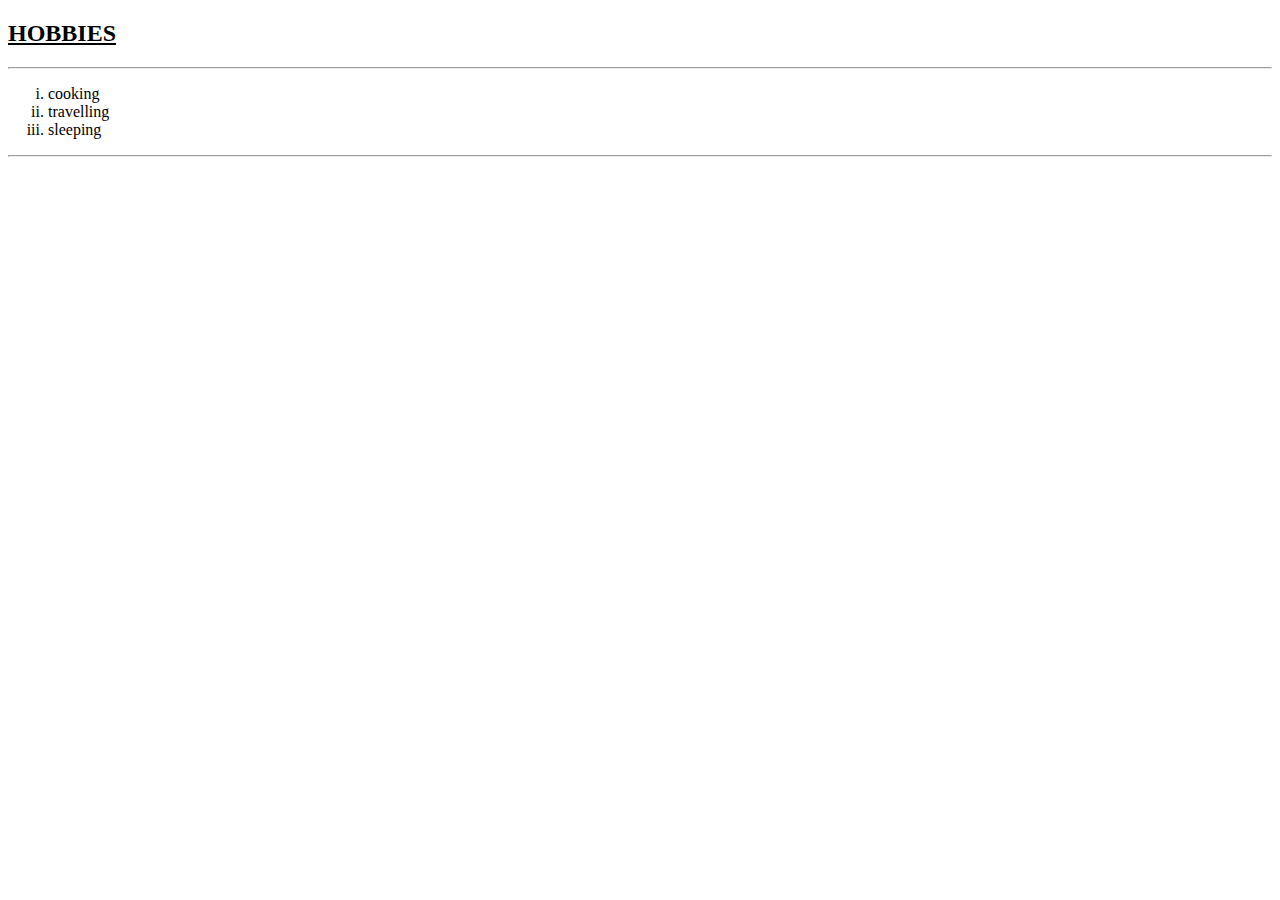
==== hobbies.html @ 5f216717 "Add files via upload" ====
<!DOCTYPE html>
<html lang="en" dir="ltr">
  <head>
    <meta charset="utf-8">
    <title>My Hobbies</title>
  </head>
  <body>
    <h2><u>HOBBIES</u></h2>
    <hr>
    <ol type="i">

      <li>cooking</li>
      <li>travelling</li>
      <li>sleeping</li>
    </ol>
    <hr>
  </body>
</html>
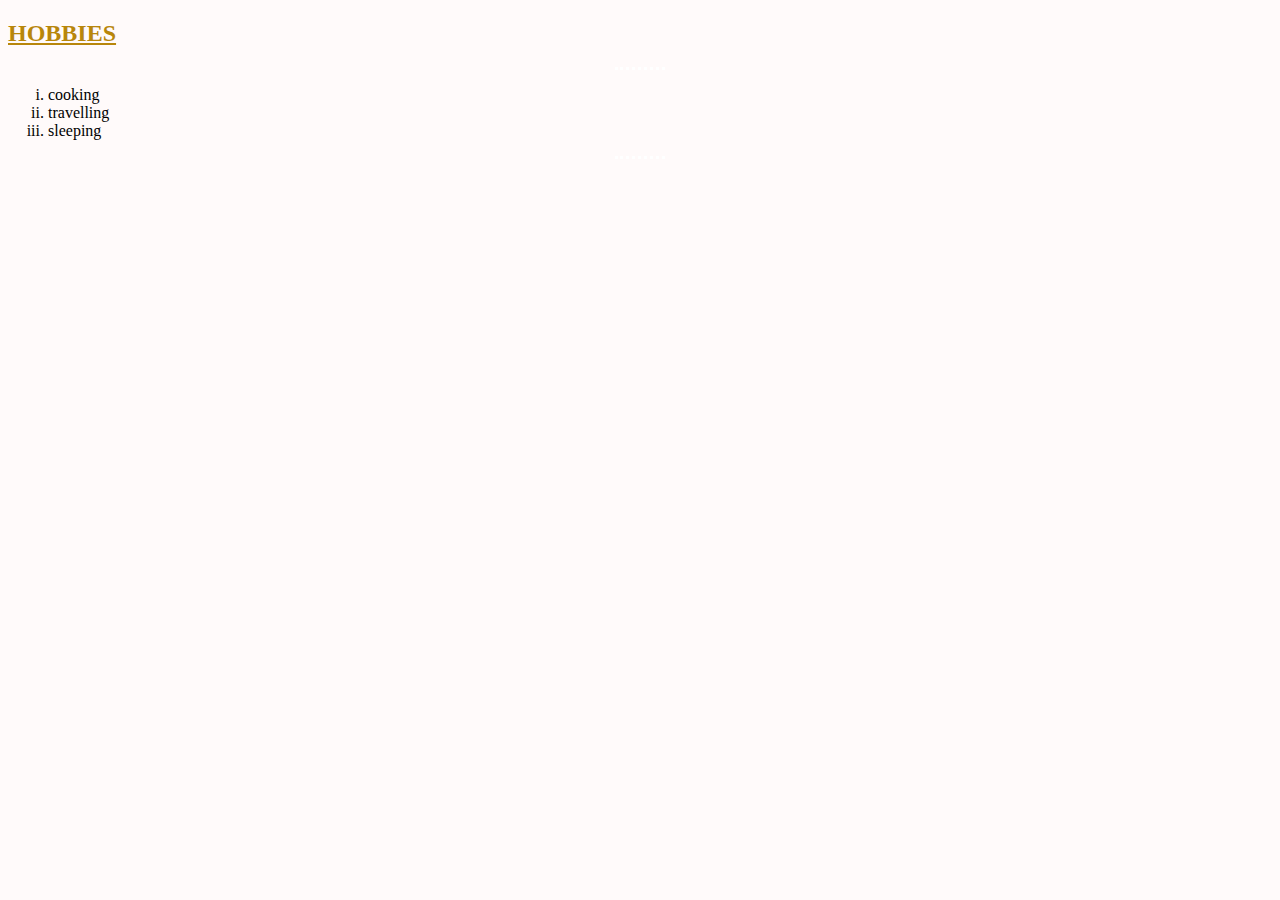
==== commit 37c0e496: "Update hobbies.html" ====
--- a/hobbies.html
+++ b/hobbies.html
@@ -3,6 +3,7 @@
   <head>
     <meta charset="utf-8">
     <title>My Hobbies</title>
+    <link rel="stylesheet" href="css/styles.css">
   </head>
   <body>
     <h2><u>HOBBIES</u></h2>
--- a/css/styles.css
+++ b/css/styles.css
@@ -0,0 +1,22 @@
+body{
+  background-color:snow;
+
+}
+h1{
+  color: darkgoldenrod;
+}
+h2{
+  color: darkgoldenrod;
+}
+h3{
+  color:darkgoldenrod;
+}
+
+hr{
+  background-color: while;
+  border-style: none;
+  border-top-style: dotted;
+  border-width: 3px;
+  width: 50px;
+  border-color: white;
+  }
